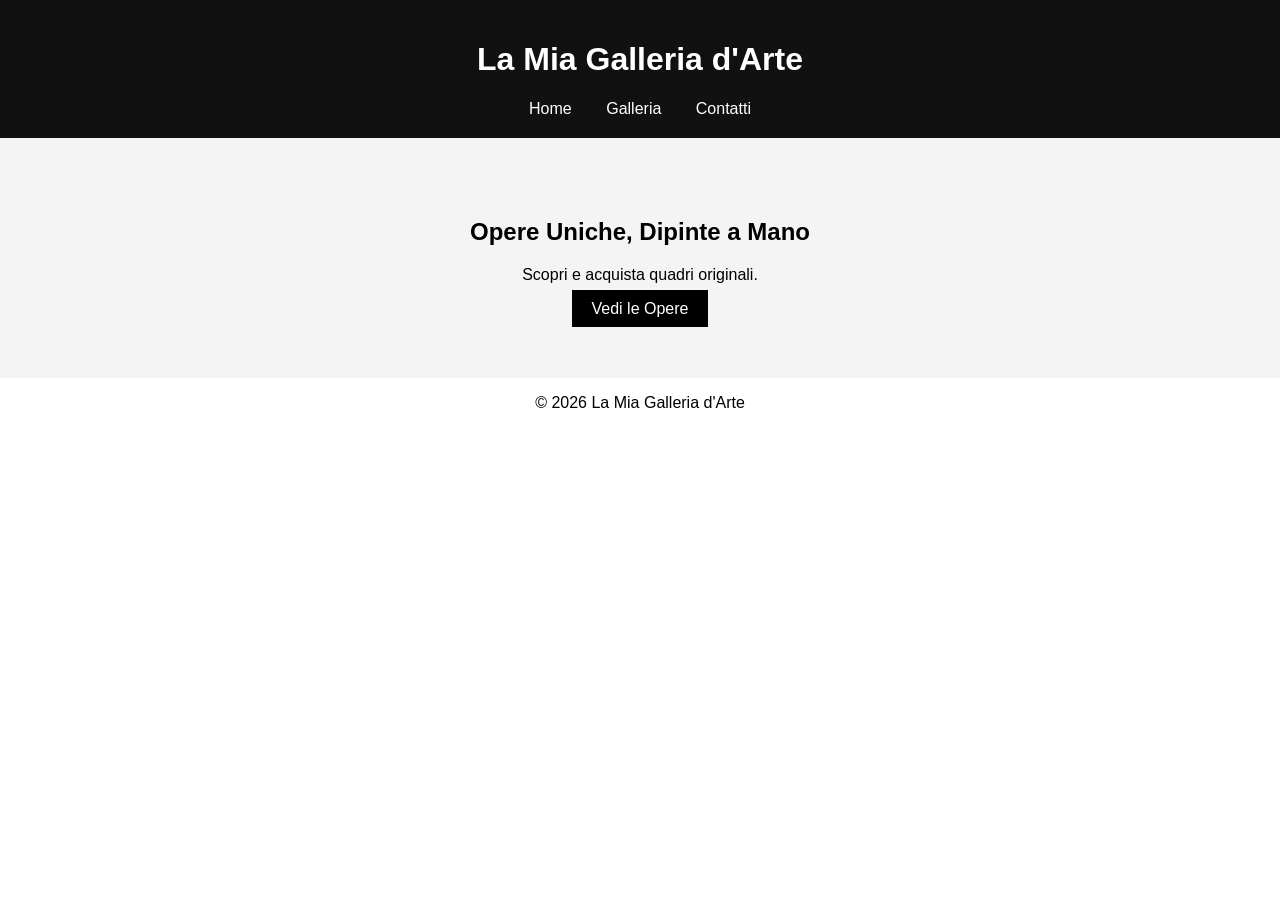
==== index.html @ 098a59c7 "Add files via upload" ====
<!DOCTYPE html>
<html lang="it">
<head>
    <meta charset="UTF-8">
    <meta name="viewport" content="width=device-width, initial-scale=1.0">
    <title>Galleria d'Arte</title>
    <link rel="stylesheet" href="style.css">
</head>
<body>
<header>
    <h1>La Mia Galleria d'Arte</h1>
    <nav>
        <a href="index.html">Home</a>
        <a href="galleria.html">Galleria</a>
        <a href="contatti.html">Contatti</a>
    </nav>
</header>

<section class="hero">
    <h2>Opere Uniche, Dipinte a Mano</h2>
    <p>Scopri e acquista quadri originali.</p>
    <a class="btn" href="galleria.html">Vedi le Opere</a>
</section>

<footer>
    <p>© 2026 La Mia Galleria d'Arte</p>
</footer>
</body>
</html>
---- style.css ----
body{font-family:Arial;margin:0;text-align:center}
header{background:#111;color:#fff;padding:20px}
nav a{color:#fff;margin:0 15px;text-decoration:none}
.hero{padding:60px;background:#f4f4f4}
.btn{padding:10px 20px;background:#000;color:#fff;text-decoration:none}
.gallery{padding:40px}
.card{border:1px solid #ddd;padding:10px;width:250px;margin:auto}
.card img{width:100%}
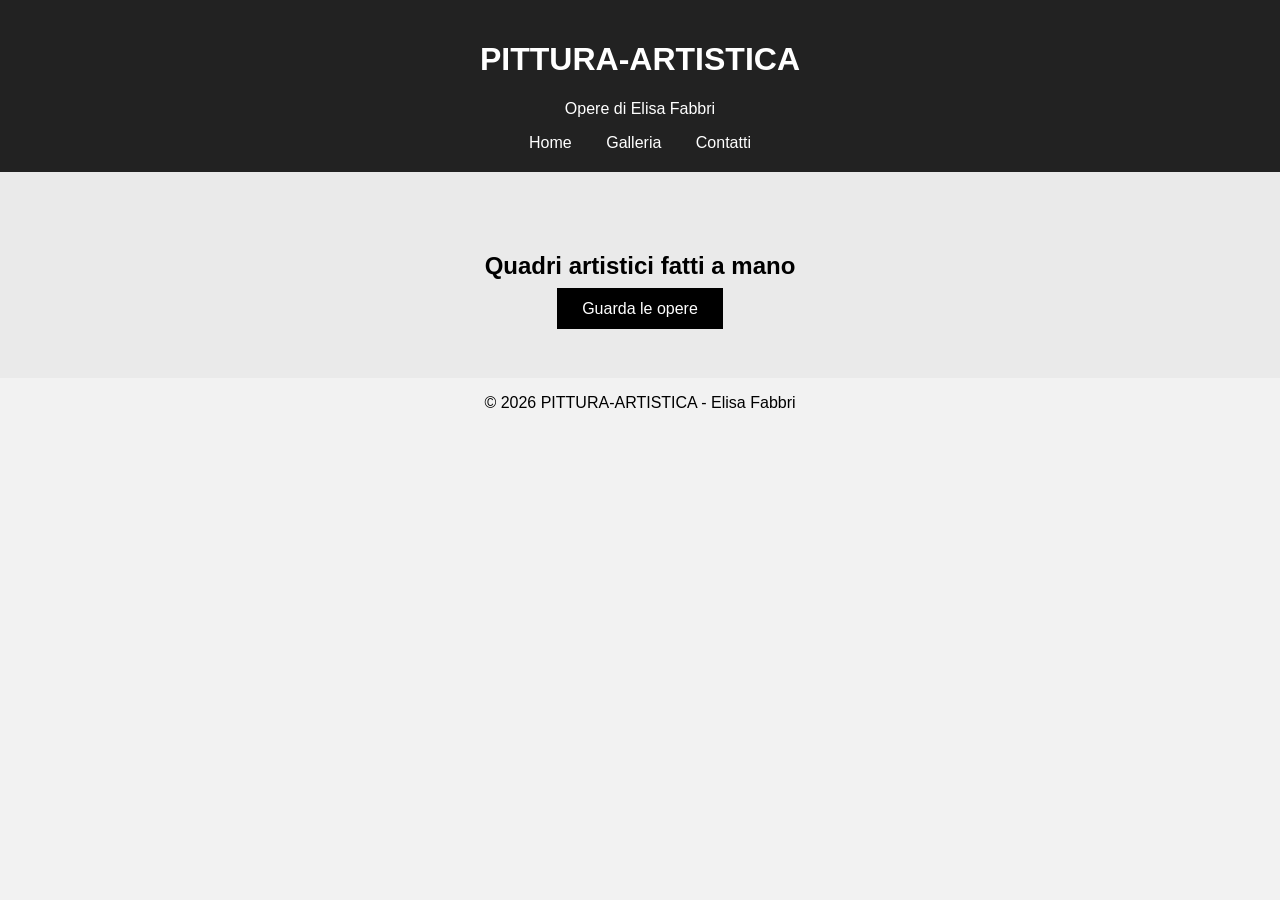
==== commit f638d01e: "Add files via upload" ====
--- a/index.html
+++ b/index.html
@@ -1,14 +1,15 @@
 <!DOCTYPE html>
 <html lang="it">
 <head>
-    <meta charset="UTF-8">
-    <meta name="viewport" content="width=device-width, initial-scale=1.0">
-    <title>Galleria d'Arte</title>
-    <link rel="stylesheet" href="style.css">
+<meta charset="UTF-8">
+<meta name="viewport" content="width=device-width, initial-scale=1.0">
+<title>PITTURA-ARTISTICA</title>
+<link rel="stylesheet" href="style.css">
 </head>
 <body>
 <header>
-    <h1>La Mia Galleria d'Arte</h1>
+    <h1>PITTURA-ARTISTICA</h1>
+    <p>Opere di Elisa Fabbri</p>
     <nav>
         <a href="index.html">Home</a>
         <a href="galleria.html">Galleria</a>
@@ -17,13 +18,12 @@
 </header>
 
 <section class="hero">
-    <h2>Opere Uniche, Dipinte a Mano</h2>
-    <p>Scopri e acquista quadri originali.</p>
-    <a class="btn" href="galleria.html">Vedi le Opere</a>
+    <h2>Quadri artistici fatti a mano</h2>
+    <a class="btn" href="galleria.html">Guarda le opere</a>
 </section>
 
 <footer>
-    <p>© 2026 La Mia Galleria d'Arte</p>
+    <p>© 2026 PITTURA-ARTISTICA - Elisa Fabbri</p>
 </footer>
 </body>
-</html>+</html>
--- a/style.css
+++ b/style.css
@@ -1,8 +1,9 @@
-body{font-family:Arial;margin:0;text-align:center}
-header{background:#111;color:#fff;padding:20px}
+body{font-family:Arial;margin:0;text-align:center;background:#f2f2f2}
+header{background:#222;color:#fff;padding:20px}
 nav a{color:#fff;margin:0 15px;text-decoration:none}
-.hero{padding:60px;background:#f4f4f4}
-.btn{padding:10px 20px;background:#000;color:#fff;text-decoration:none}
+.hero{padding:60px;background:#eaeaea}
+.btn{padding:12px 25px;background:#000;color:#fff;text-decoration:none}
 .gallery{padding:40px}
-.card{border:1px solid #ddd;padding:10px;width:250px;margin:auto}
-.card img{width:100%}+.card{background:#fff;border:1px solid #ddd;padding:15px;width:300px;margin:auto}
+.card img{width:100%}
+.contact{padding:40px}
